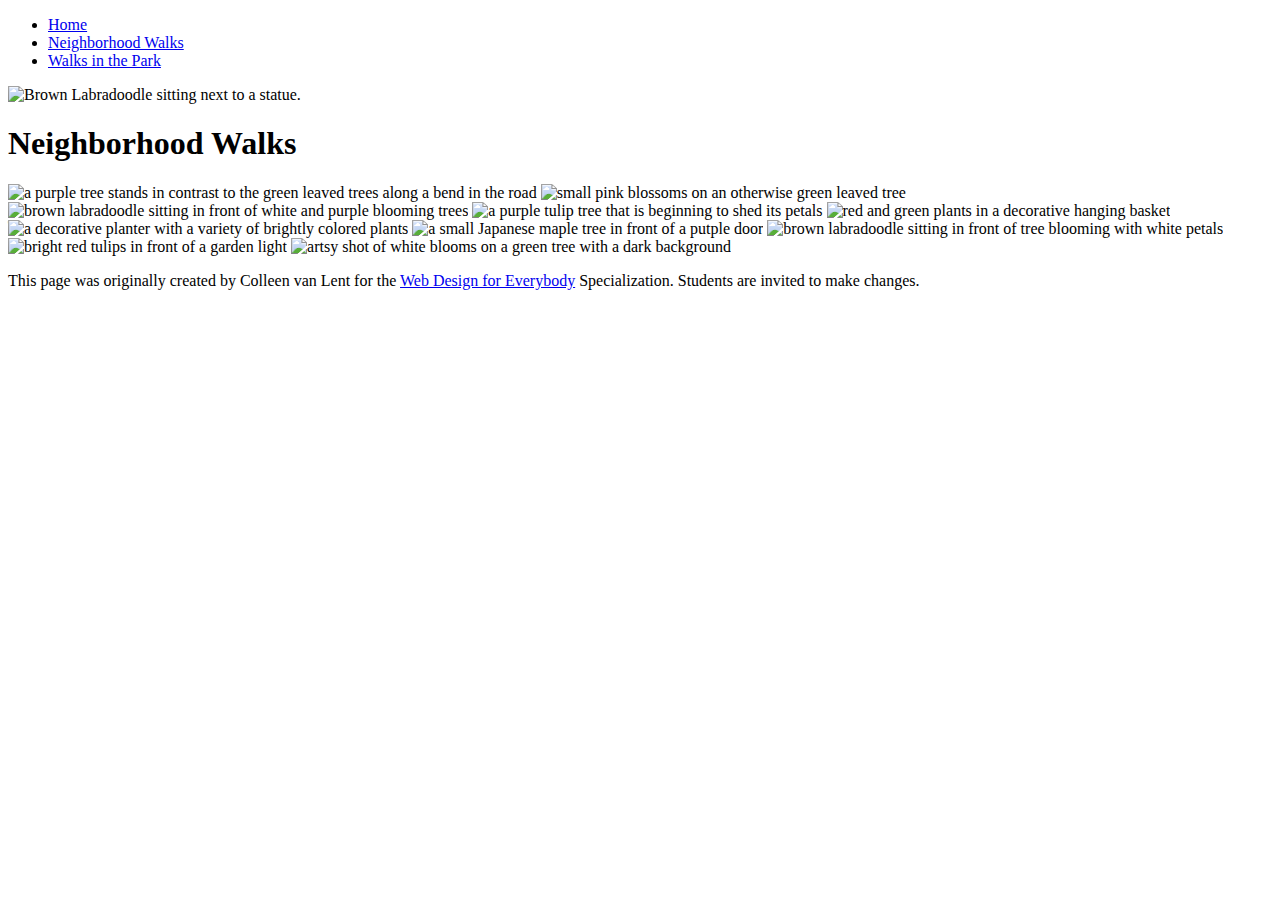
==== neighborhood.html @ 7c13e764 "css" ====
<!DOCTYPE html>
<html lang="en">

<head>
  <meta charset="utf-8">
  <meta name="viewport" content="width=device-width">
  <title>Neighborhood Walk</title>
  <link rel="stylesheet" href="css/style.css">
</head>

<body>
  <header>
    <nav>
      <ul>
        <li><a href="index.html">Home</a></li>
        <li><a href="neighborhood.html">Neighborhood Walks</a></li>
        <li><a href="parks.html">Walks in the Park</a></li>
      </ul>
    </nav>
    <img src="images/BaconGallupPark.jpg" width="200" alt="Brown Labradoodle sitting next to a statue.">
    <h1>Neighborhood Walks</h1>
  </header>
  <main>
    <div>
      <img src="images/bend_in_the_road.png"
        alt="a purple tree stands in contrast to the green leaved trees along a bend in the road" width="100">
      <img src="images/pink_blossoms.png" alt="small pink blossoms on an otherwise green leaved tree" width="100">
      <img src="images/blooming_trees.png" alt="brown labradoodle sitting in front of white and purple blooming  trees"
        width="100">
      <img src="images/falling_petals.png" alt="a purple tulip tree that is beginning to shed its petals" width="100">
      <img src="images/hanging_plants.png" alt="red and green plants in a decorative hanging basket" width="100">
      <img src="images/potted_plants.png" alt="a decorative planter with a variety of brightly colored plants "
        width="100">
      <img src="images/red_maple.png" alt="a small Japanese maple tree in front of a putple door" width="100">
      <img src="images/tree_with_white_blooms.png"
        alt="brown labradoodle sitting in front of tree blooming with white petals" width="100">
      <img src="images/tulips.png" alt="bright red tulips in front of a garden light" width="100">
      <img src="images/white_buds_on_tree.png" alt="artsy shot of white blooms on a green tree with a dark background"
        width="100">
    </div>
  </main>
  <footer>
    <p>This page was originally created by Colleen van Lent for the <a
        href="https://www.coursera.org/specializations/web-design"> Web Design for Everybody</a> Specialization.
      Students are invited to make changes.</p>
  </footer>

</body>

</html>
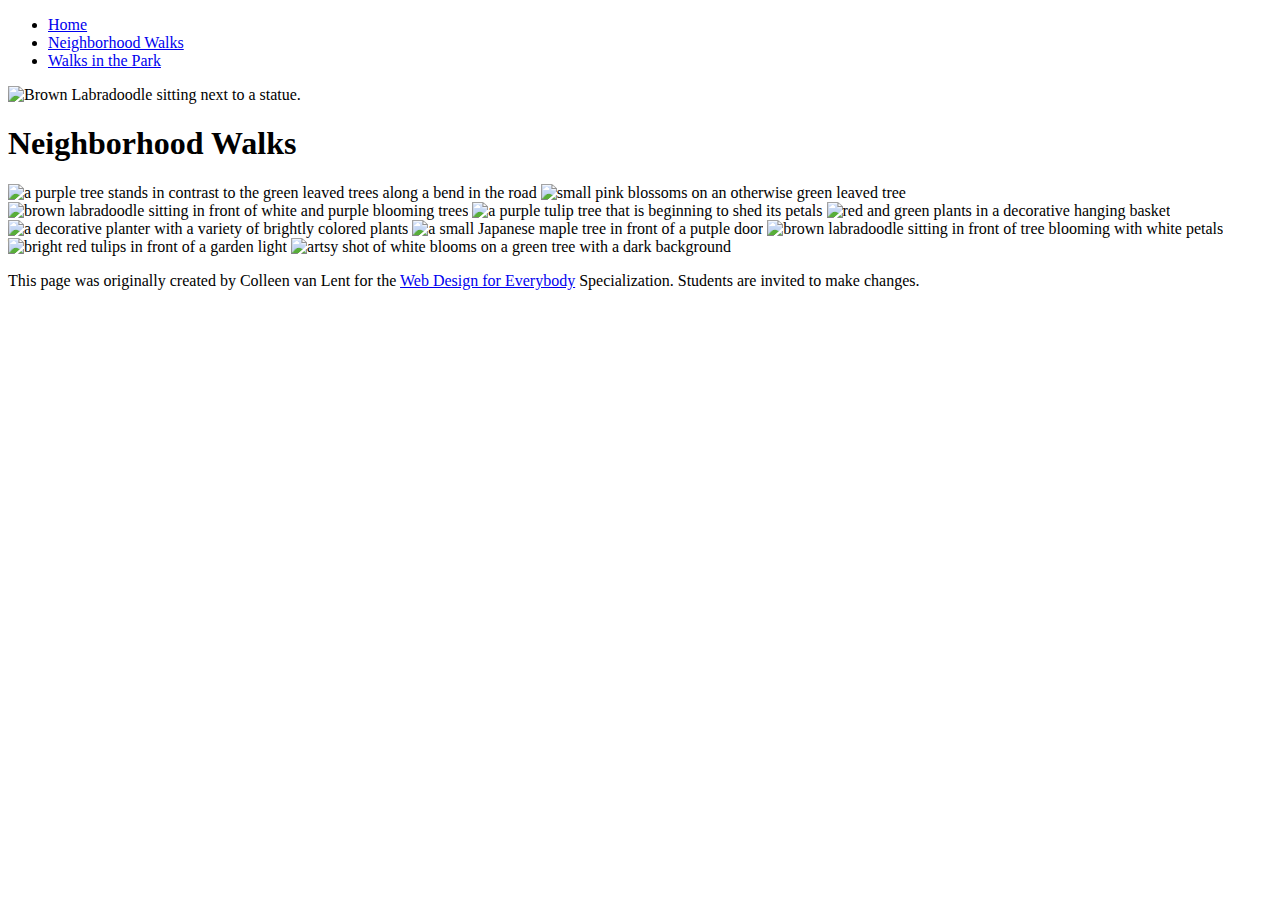
==== commit 05e3d91b: "css" ====
--- a/neighborhood.html
+++ b/neighborhood.html
@@ -21,7 +21,7 @@
     <h1>Neighborhood Walks</h1>
   </header>
   <main>
-    <div>
+    <div> 
       <img src="images/bend_in_the_road.png"
         alt="a purple tree stands in contrast to the green leaved trees along a bend in the road" width="100">
       <img src="images/pink_blossoms.png" alt="small pink blossoms on an otherwise green leaved tree" width="100">
